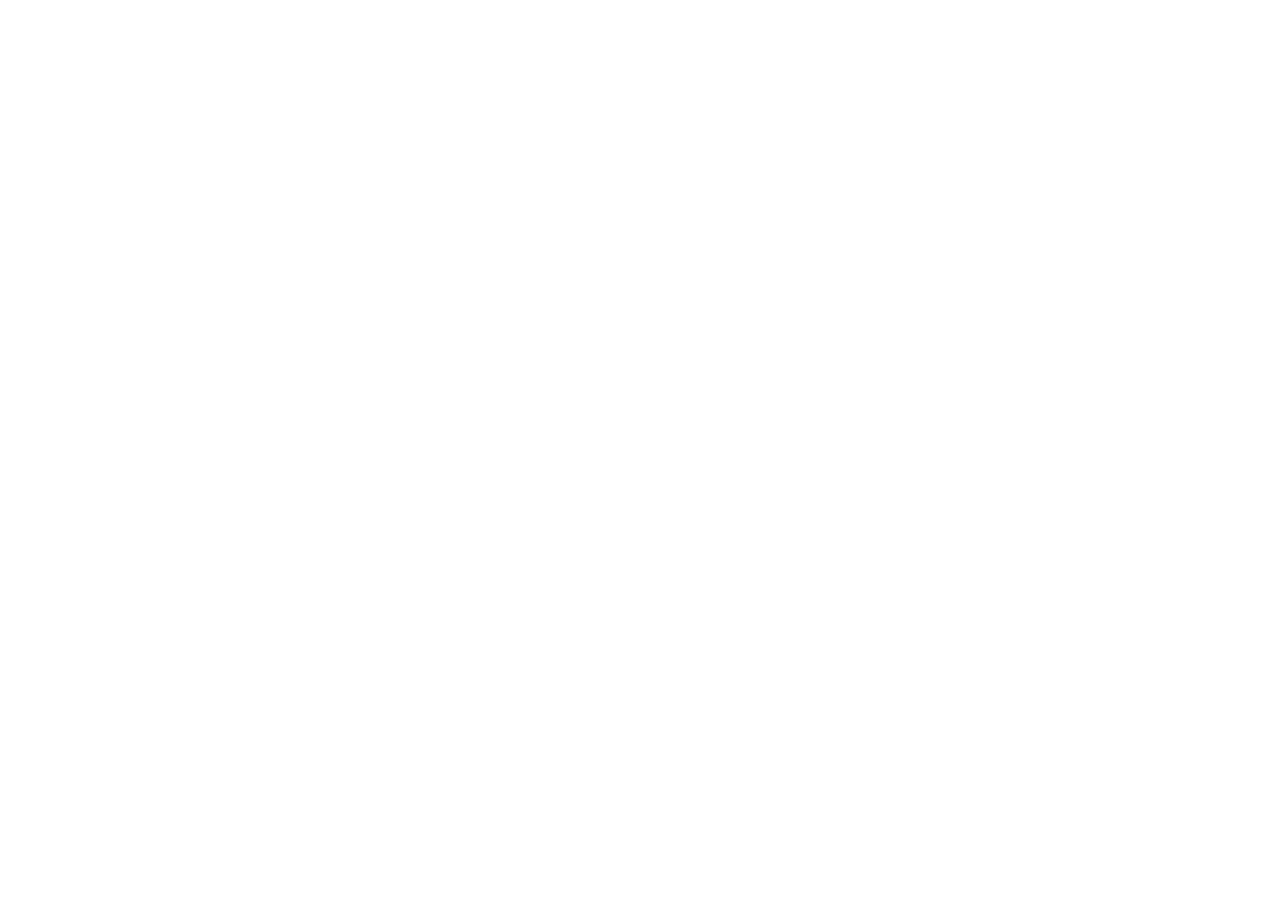
==== searchResult.html @ 7f2fb436 "(New) Initial files setup" ====
<!DOCTYPE html>
<html lang="en">
<head>
    <meta charset="UTF-8">
    <meta name="viewport" content="width=device-width, initial-scale=1.0">
    <title>Search Results</title>
</head>
<body>
    
</body>
</html>
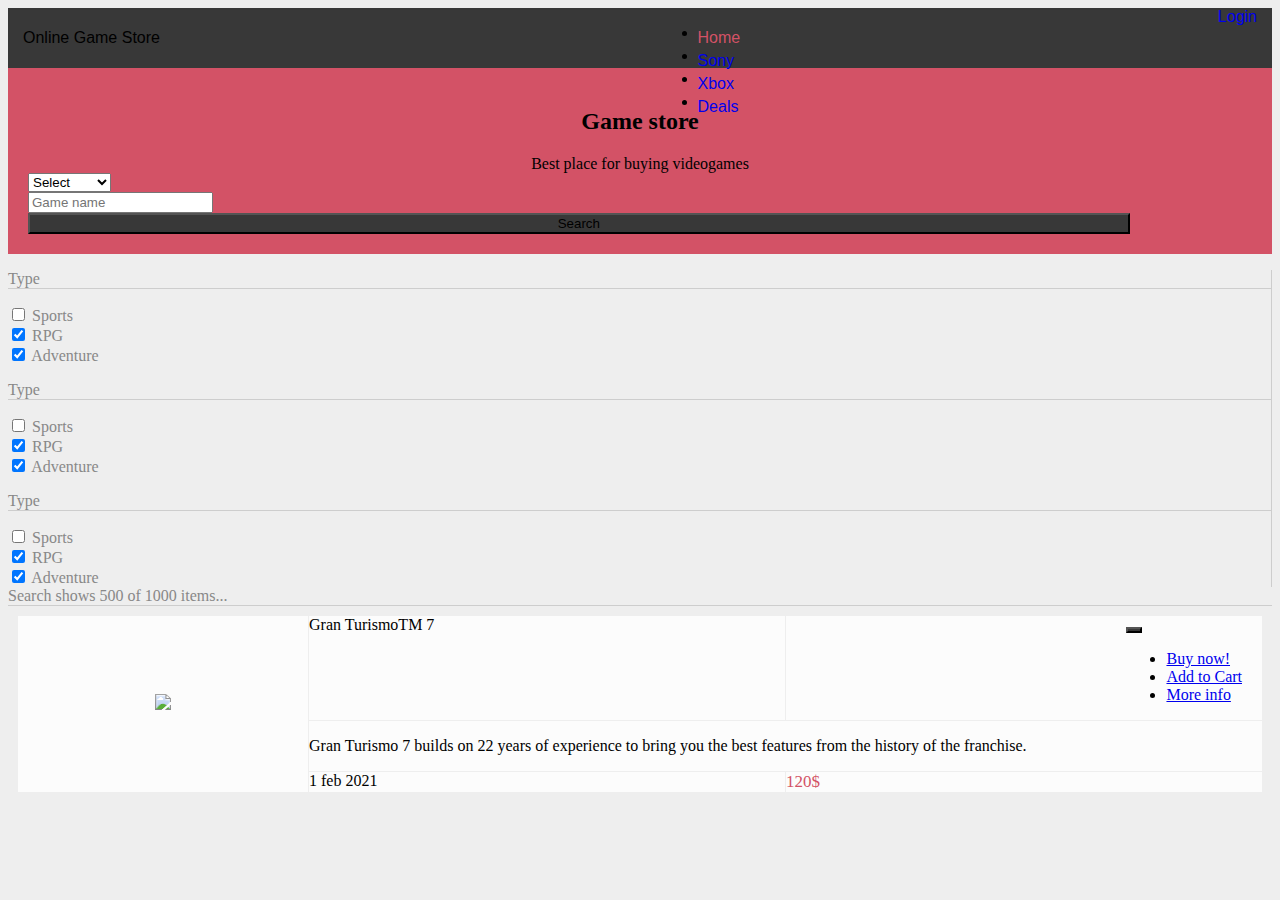
==== commit 9e384cdd: "(New ) Serch result item added with grid style" ====
--- a/searchResult.html
+++ b/searchResult.html
@@ -3,9 +3,209 @@
 <head>
     <meta charset="UTF-8">
     <meta name="viewport" content="width=device-width, initial-scale=1.0">
+    <link href="https://cdn.jsdelivr.net/npm/bootstrap@5.0.0-beta1/dist/css/bootstrap.min.css" rel="stylesheet" integrity="sha384-giJF6kkoqNQ00vy+HMDP7azOuL0xtbfIcaT9wjKHr8RbDVddVHyTfAAsrekwKmP1" crossorigin="anonymous">
+    <script src="https://cdn.jsdelivr.net/npm/@popperjs/core@2.5.4/dist/umd/popper.min.js" integrity="sha384-q2kxQ16AaE6UbzuKqyBE9/u/KzioAlnx2maXQHiDX9d4/zp8Ok3f+M7DPm+Ib6IU" crossorigin="anonymous"></script>
+    <script src="https://cdn.jsdelivr.net/npm/bootstrap@5.0.0-beta1/dist/js/bootstrap.min.js" integrity="sha384-pQQkAEnwaBkjpqZ8RU1fF1AKtTcHJwFl3pblpTlHXybJjHpMYo79HY3hIi4NKxyj" crossorigin="anonymous"></script>
+    <link
+      rel="stylesheet"
+      href="https://use.fontawesome.com/releases/v5.15.2/css/all.css"
+      integrity="sha384-vSIIfh2YWi9wW0r9iZe7RJPrKwp6bG+s9QZMoITbCckVJqGCCRhc+ccxNcdpHuYu"
+      crossorigin="anonymous"
+    />
+    <link rel="stylesheet" href="/css/main.css"/>
     <title>Search Results</title>
+    
 </head>
 <body>
-    
+    <header class="header-container">
+        <nav class="bgc-black nav sticky-top">
+            <div class="left-nav-section gotham-bold">
+                <a href="#" ><i class="fas fa-gamepad fa-2x txt-red me-2"></i></a>
+                <span class="text-white"> Online Game Store</span>
+            </div>
+            <div class="menu-section gotham-bold d-none d-md-flex">
+                <ul class="d-flex list-unstyled text-decoration-none align-items-center main-menu mb-0">
+                    <li >
+                        <a href="index.html">
+                            <i class="fas fa-home txt-red  "></i>
+                            <span class="txt-red ms-2">Home</span>
+                        </a>
+                    </li>
+                    <li class="ms-3">
+                        <a href="#">
+                            <i class="fab fa-playstation  text-white"></i>
+                            <span class="text-white ms-2">Sony</span>
+                        </a>
+                    </li>
+                    <li class="ms-3">
+                        <a href="#">
+                            <i class="fab fa-xbox  text-white"></i>
+                            <span class="text-white ms-2">Xbox</span>
+                        </a>
+                    </li>
+                    <li class="ms-3">
+                        <a href="#">
+                            <i class="fas fa-tags  text-white"></i>
+                            <span class="text-white ms-2">Deals</span>
+                        </a>
+                    </li>
+                </ul>
+            </div>
+            <div class="login-section d-flex gotham-bold">
+                <a href="#" class="d-none d-md-flex align-items-center">
+                    <i class="fas fa-user txt-red me-2"></i>
+                    <span class="text-white"> Login</span>
+                </a>
+                <a href="#" class="d-flex d-md-none">
+                    <i class="fas fa-bars txt-red fa-2x"></i>
+                </a>
+                
+            </div>
+
+        </nav>
+
+        <div class="search-bar bgc-red">
+            <h2 class="text-white helvetica-bold">Game store</h2>
+            <span class="text-white helvetica-light"> Best place for buying videogames</span>
+            <form action="/searchResult.html" class="form-search">
+                <div class="row mt-2">
+                    <div class="col-4">
+                        <select class="select-cat form-select gotham-light">
+                            <option value="" selected>Select</option>
+                            <option value="Adventure">Adventure</option>
+                            <option value="Sports">Sports</option>
+                            <option value="Platform">Platform</option>
+                            <option value="RPG">RPG</option>
+                        </select>
+                    </div>
+                    <div class="col-5">
+                        <input type="text" class="form-control gotham-light" placeholder="Game name">
+                    </div>
+                    <div class="col-3 p-1">
+                        <button type="submit" class="btn bgc-black text-white gotham-light p-1">Search</button>
+                    </div>
+                </div>
+                
+                            </form>
+        </div>
+    </header>
+    <main class="container-fluid ">
+        <div class="row">
+            <aside class="seach-barside d-none d-lg-block col-md-3 sticky-top mt-2">
+                <section class="filter-section helvetica-light txt-gray">
+                    <p class="helvetica-bold">Type</p>
+                    <div class="form-check">
+                        <input class="form-check-input" type="checkbox" value="" id="sportCheck">
+                        <label class="form-check-label" for="sportCheck">
+                          Sports
+                        </label>
+                    </div>
+                    <div class="form-check">
+                        <input class="form-check-input" type="checkbox" value="" id="rpgCheck" checked>
+                        <label class="form-check-label" for="rpgCheck">
+                          RPG
+                        </label>
+                    </div>
+                    <div class="form-check">
+                        <input class="form-check-input" type="checkbox" value="" id="adventureCheck" checked>
+                        <label class="form-check-label" for="adventureCheck">
+                          Adventure
+                        </label>
+                    </div>
+                </section>
+
+                <section class="filter-section helvetica-light txt-gray">
+                    <p class="helvetica-bold">Type</p>
+                    <div class="form-check">
+                        <input class="form-check-input" type="checkbox" value="" id="sportCheck">
+                        <label class="form-check-label" for="sportCheck">
+                          Sports
+                        </label>
+                    </div>
+                    <div class="form-check">
+                        <input class="form-check-input" type="checkbox" value="" id="rpgCheck" checked>
+                        <label class="form-check-label" for="rpgCheck">
+                          RPG
+                        </label>
+                    </div>
+                    <div class="form-check">
+                        <input class="form-check-input" type="checkbox" value="" id="adventureCheck" checked>
+                        <label class="form-check-label" for="adventureCheck">
+                          Adventure
+                        </label>
+                    </div>
+                </section>
+                <section class="filter-section helvetica-light txt-gray">
+                    <p class="helvetica-bold">Type</p>
+                    <div class="form-check">
+                        <input class="form-check-input" type="checkbox" value="" id="sportCheck">
+                        <label class="form-check-label" for="sportCheck">
+                          Sports
+                        </label>
+                    </div>
+                    <div class="form-check">
+                        <input class="form-check-input" type="checkbox" value="" id="rpgCheck" checked>
+                        <label class="form-check-label" for="rpgCheck">
+                          RPG
+                        </label>
+                    </div>
+                    <div class="form-check">
+                        <input class="form-check-input" type="checkbox" value="" id="adventureCheck" checked>
+                        <label class="form-check-label" for="adventureCheck">
+                          Adventure
+                        </label>
+                    </div>
+                </section>
+                
+            </aside>
+            <div class="result-container col-12 col-lg-9 mt-2">
+                <section class="result-descr">
+                    <span class="helvetica-light txt-gray">Search shows 500 of 1000 items...</span>
+                </section>
+                <section class="item-container">
+                    <div class="result-grid mt-3">
+                       <div class="item-img">
+                           <a href="#">
+                               <img src="/img/ps5-gt7-video-thumb-block-07-en-110620.jpg" />
+                           </a>
+                       </div>
+                       
+                       <div class="item-actionbtn">
+                            <div class="dropdown">
+                                <button class="btn btn-secondary btn-sm dropdown-toggle bgc-black btn-plus" type="button" id="dropdownMenuButton" data-bs-toggle="dropdown" aria-expanded="false">
+                                    <i class="fas fa-plus"></i>
+                                </button>
+                                <ul class="dropdown-menu helvetica-light" aria-labelledby="dropdownMenuButton">
+                                    <li><a class="dropdown-item" href="#">Buy now!</a></li>
+                                    <li><a class="dropdown-item" href="#">Add to Cart</a></li>
+                                    <li><a class="dropdown-item" href="#">More info</a></li>
+                                </ul>
+                            </div>
+                        </div>
+                        <div class="item-header">
+                            <span class="helvetica-bold">Gran TurismoTM 7</span>
+                        </div>
+                       <div class="item-description">
+                            <p class="helvetica-light">Gran Turismo 7 builds on 22 years of experience to bring you the best features from the history of the franchise.</p>
+                       </div>
+                       <div class="item-date">
+                           <span class="helvetica-light">
+                               1 feb 2021
+                           </span>
+                       </div>
+                       <div class="item-price">
+                        <div class="price">
+                            <span class="helvetica-bold txt-red"> 120$</span>
+                        </div>
+                       </div>
+                        
+                    </div>
+                    
+                    
+                </section>
+            </div>
+            
+        </div>
+    </main>
 </body>
 </html>--- a/css/main.css
+++ b/css/main.css
@@ -0,0 +1,255 @@
+@import url("mobile.css") screen and (max-width: 767px);
+@import url("desktop.css") screen and (min-width: 768px);
+
+@font-face {
+  font-family: gotham-bold;
+  src: url(../fonts/Gotham-Bold.otf);
+}
+
+@font-face {
+  font-family: gotham-light;
+  src: url(../fonts/Gotham-Rounded-Light.otf);
+}
+
+@font-face {
+  font-family: helveltica-light;
+  src: url(../fonts/HelveticaNeue-Light.ttf);
+}
+
+@font-face {
+  font-family: helveltica-medium;
+  src: url(../fonts/HelveticaNeue-medium.ttf);
+}
+
+@font-face {
+  font-family: helveltica-bold;
+  src: url(../fonts/HelveticaNeue-Bold.ttf);
+}
+
+body {
+  background-color: #cccccc54;
+}
+
+header {
+  display: flex;
+  flex-direction: column;
+}
+
+main {
+  display: flex;
+  flex-direction: column;
+  top: 200px;
+}
+
+footer {
+  border-top: 1px solid #ebebeb;
+  margin-top: 30px;
+  margin-bottom: 25px;
+  background-color: beige;
+}
+.gotham-bold {
+  font-family: gotham-bold, sans-serif;
+}
+
+.gotham-light {
+  font-family: gotham-light, sans-serif;
+}
+
+.helvetica-light {
+  font-family: helveltica-light;
+}
+
+.helvetica-medium {
+  font-family: helveltica-medium;
+}
+
+.helvetica-bold {
+  font-family: helveltica-bold;
+}
+
+.bgc-black {
+  background-color: #383838;
+}
+
+.txt-black {
+  color: #383838;
+}
+
+.bgc-red {
+  background-color: #d35266;
+}
+
+.txt-red {
+  color: #d35266;
+}
+
+.bgc-gray {
+  background-color: #888888;
+}
+
+.txt-gray {
+  color: #888888;
+}
+
+.nav {
+  padding-left: 15px;
+  padding-right: 15px;
+  height: 60px;
+  width: 100%;
+  z-index: 1;
+  box-sizing: border-box;
+  display: flex;
+  justify-content: space-between;
+}
+
+.left-nav-section {
+  display: flex;
+  align-items: center;
+}
+
+.main-menu a {
+  text-decoration: none;
+  display: flex;
+  align-items: center;
+}
+
+.menu-section {
+  align-items: center;
+  margin-left: 20px;
+}
+
+.login-section {
+  align-items: center;
+}
+
+.login-section a {
+  text-decoration: none;
+}
+
+.search-bar {
+  display: flex;
+  flex-direction: column;
+  align-items: center;
+  padding: 20px 20px;
+}
+
+.cover {
+  display: flex;
+}
+
+.cover img {
+  height: 30vh;
+}
+
+.btn-select {
+  border-color: #d35266;
+}
+
+.btn-select:hover {
+  border-color: #d35266;
+  background-color: #d35266;
+}
+
+.section-title {
+  border-bottom: 1px solid #888888;
+  padding: 20px 0;
+}
+
+.card-body {
+  display: flex;
+  flex-direction: column;
+  justify-content: flex-end;
+}
+
+.card-cover {
+  height: 50%;
+}
+
+.card-btn {
+  display: flex;
+  align-items: center;
+  justify-content: space-between;
+}
+
+.price {
+  font-size: 17px;
+}
+
+.footer-links-social {
+  display: flex;
+  justify-content: space-evenly;
+  flex: 1;
+}
+
+.footer-links-social li {
+  list-style: none;
+}
+
+.footer-links-social i {
+  color: #383838;
+}
+.about-links li {
+  border-right: 1px solid #d35266;
+  padding-right: 20px;
+  margin-right: 20px;
+  padding-left: 0;
+}
+
+.footer-links a {
+  text-decoration: none;
+}
+
+.footer-legal {
+  display: flex;
+}
+
+.filter-section p {
+  border-bottom: 1px solid #88888852;
+}
+
+.result-descr {
+  border-bottom: 1px solid #88888852;
+}
+
+.seach-barside {
+  border-right: 1px solid #88888852;
+}
+
+.form-check-input:checked {
+  background-color: #d35266;
+  border-color: #d35266;
+}
+
+.item-img {
+  grid-area: img;
+  display: flex;
+  align-items: center;
+  justify-content: center;
+}
+.item-img img {
+  grid-area: img;
+  max-width: 100%;
+}
+
+.item-header {
+  grid-area: header;
+}
+
+.item-description {
+  grid-area: description;
+}
+
+.item-date {
+  grid-area: date;
+}
+
+.item-price {
+  grid-area: price;
+}
+
+.form-search {
+  width: 100%;
+}
+.form-search button {
+  width: 90%;
+}
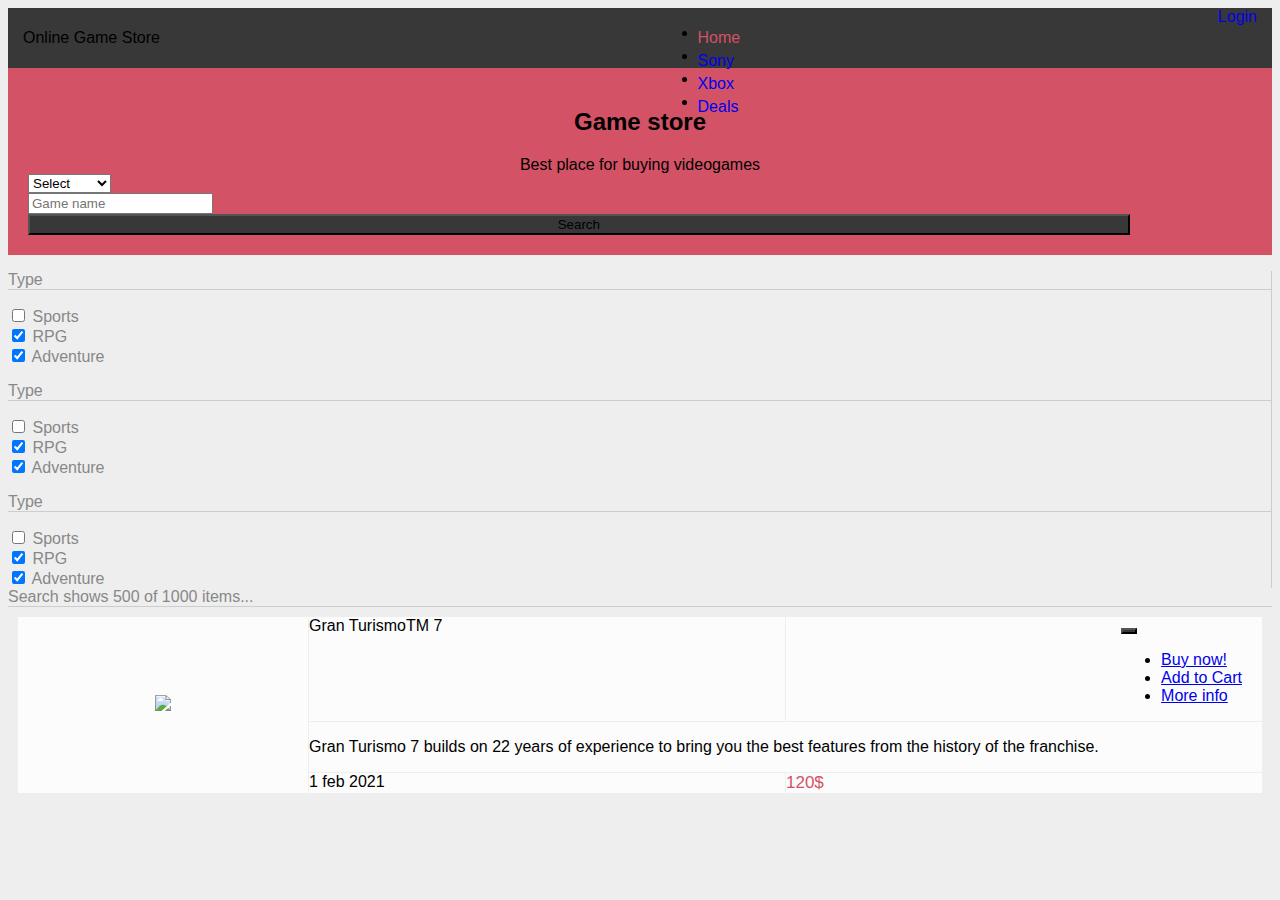
==== commit b1a962ba: "(New) Added Arrows for the cards sections" ====
--- a/searchResult.html
+++ b/searchResult.html
@@ -12,7 +12,7 @@
       integrity="sha384-vSIIfh2YWi9wW0r9iZe7RJPrKwp6bG+s9QZMoITbCckVJqGCCRhc+ccxNcdpHuYu"
       crossorigin="anonymous"
     />
-    <link rel="stylesheet" href="/css/main.css"/>
+    <link rel="stylesheet" href="./css/main.css"/>
     <title>Search Results</title>
     
 </head>
@@ -166,7 +166,7 @@
                     <div class="result-grid mt-3">
                        <div class="item-img">
                            <a href="#">
-                               <img src="/img/ps5-gt7-video-thumb-block-07-en-110620.jpg" />
+                               <img src="./img/ps5-gt7-video-thumb-block-07-en-110620.jpg" />
                            </a>
                        </div>
                        
--- a/css/main.css
+++ b/css/main.css
@@ -47,6 +47,7 @@
   margin-bottom: 25px;
   background-color: beige;
 }
+
 .gotham-bold {
   font-family: gotham-bold, sans-serif;
 }
@@ -56,15 +57,15 @@
 }
 
 .helvetica-light {
-  font-family: helveltica-light;
+  font-family: helveltica-light, sans-serif;
 }
 
 .helvetica-medium {
-  font-family: helveltica-medium;
+  font-family: helveltica-medium, sans-serif;
 }
 
 .helvetica-bold {
-  font-family: helveltica-bold;
+  font-family: helveltica-bold, sans-serif;
 }
 
 .bgc-black {
@@ -84,11 +85,11 @@
 }
 
 .bgc-gray {
-  background-color: #888888;
+  background-color: #888;
 }
 
 .txt-gray {
-  color: #888888;
+  color: #888;
 }
 
 .nav {
@@ -151,7 +152,7 @@
 }
 
 .section-title {
-  border-bottom: 1px solid #888888;
+  border-bottom: 1px solid #888;
   padding: 20px 0;
 }
 
@@ -175,12 +176,6 @@
   font-size: 17px;
 }
 
-.footer-links-social {
-  display: flex;
-  justify-content: space-evenly;
-  flex: 1;
-}
-
 .footer-links-social li {
   list-style: none;
 }
@@ -188,19 +183,16 @@
 .footer-links-social i {
   color: #383838;
 }
+
 .about-links li {
-  border-right: 1px solid #d35266;
   padding-right: 20px;
   margin-right: 20px;
   padding-left: 0;
 }
 
-.footer-links a {
+.footer-links a,
+.about-links a {
   text-decoration: none;
-}
-
-.footer-legal {
-  display: flex;
 }
 
 .filter-section p {
@@ -209,6 +201,10 @@
 
 .result-descr {
   border-bottom: 1px solid #88888852;
+}
+
+.cat-links p {
+  border-bottom: 1px solid #d35266;
 }
 
 .seach-barside {
@@ -226,6 +222,7 @@
   align-items: center;
   justify-content: center;
 }
+
 .item-img img {
   grid-area: img;
   max-width: 100%;
@@ -250,6 +247,16 @@
 .form-search {
   width: 100%;
 }
+
 .form-search button {
   width: 90%;
 }
+
+.arrow-container {
+  display: flex;
+  align-items: center;
+}
+
+i:hover {
+  color: #d35266;
+}
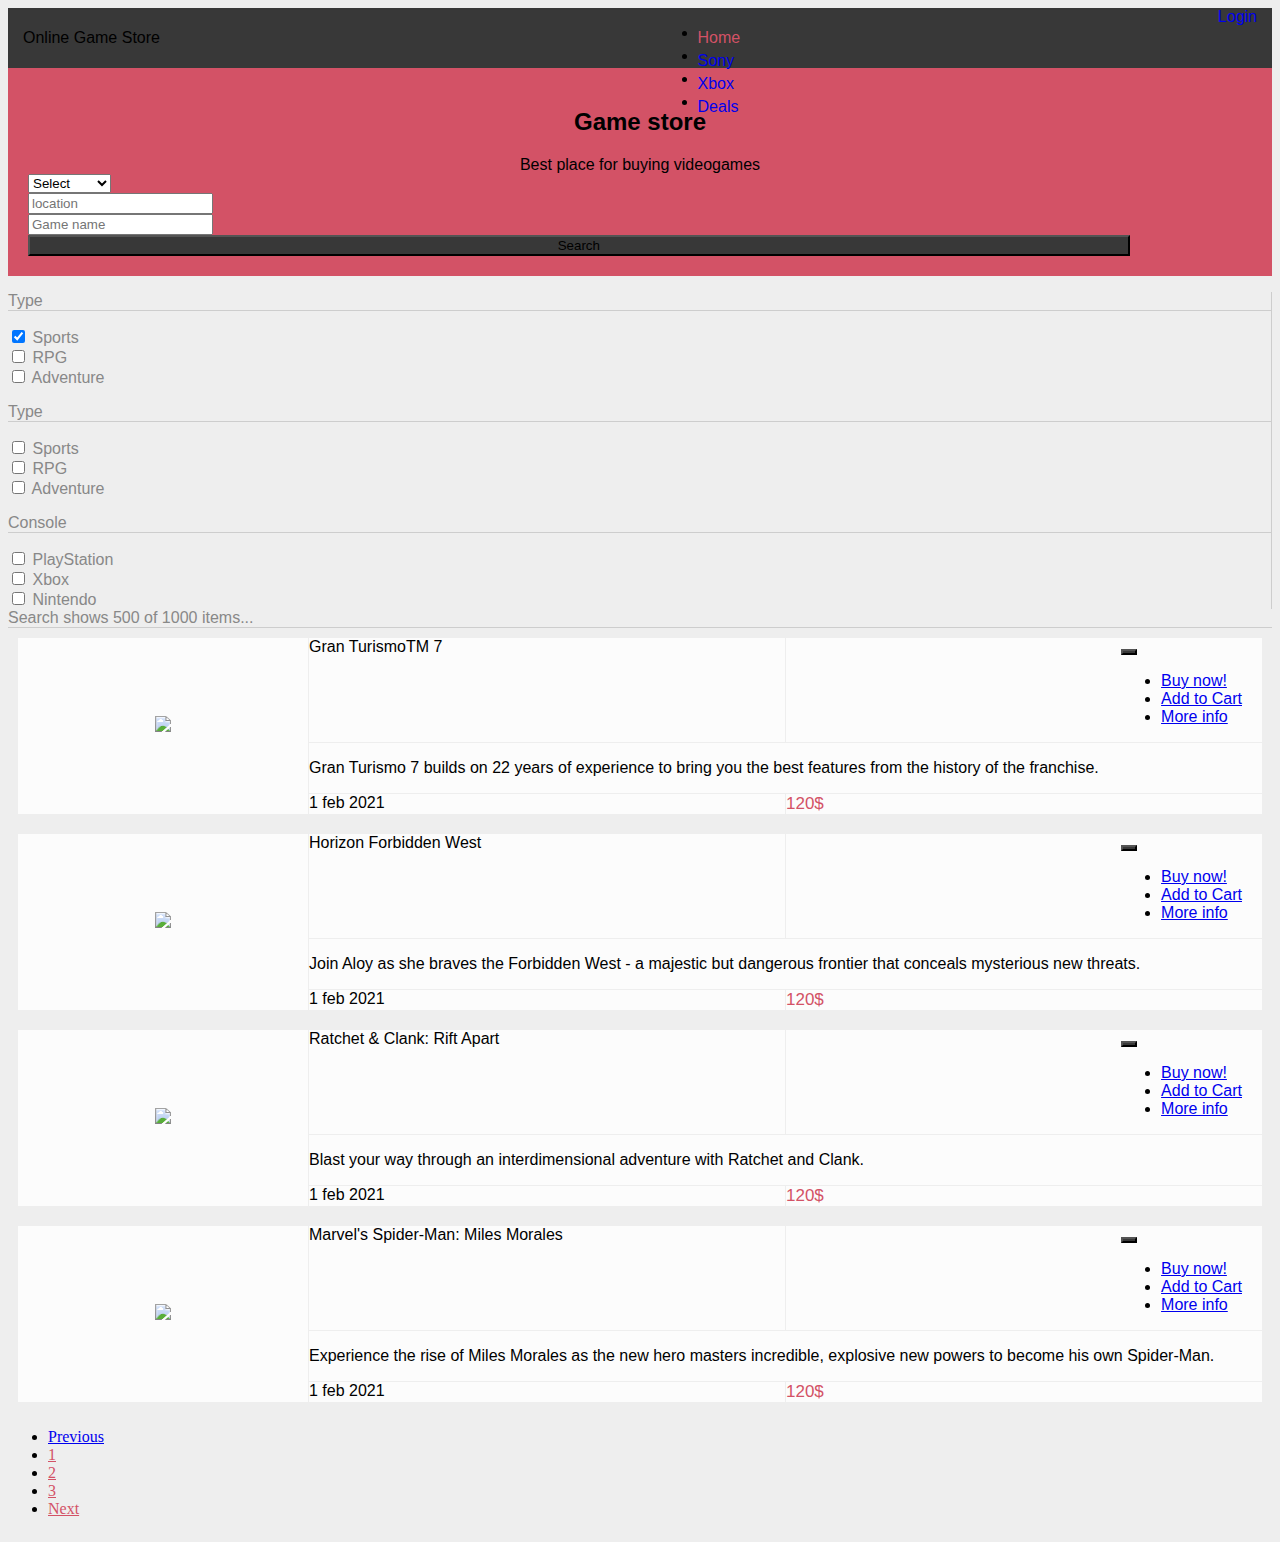
==== commit 253035a8: "(New) Added new sections for result page and new images" ====
--- a/searchResult.html
+++ b/searchResult.html
@@ -69,7 +69,7 @@
             <span class="text-white helvetica-light"> Best place for buying videogames</span>
             <form action="/searchResult.html" class="form-search">
                 <div class="row mt-2">
-                    <div class="col-4">
+                    <div class="col-3">
                         <select class="select-cat form-select gotham-light">
                             <option value="" selected>Select</option>
                             <option value="Adventure">Adventure</option>
@@ -78,15 +78,17 @@
                             <option value="RPG">RPG</option>
                         </select>
                     </div>
-                    <div class="col-5">
+                    <div class="col-4">
+                        <input type="text" class="form-control gotham-light" placeholder="location">
+                    </div>
+                    <div class="col-4">
                         <input type="text" class="form-control gotham-light" placeholder="Game name">
                     </div>
-                    <div class="col-3 p-1">
+                    <div class="col-1 p-1">
                         <button type="submit" class="btn bgc-black text-white gotham-light p-1">Search</button>
                     </div>
                 </div>
-                
-                            </form>
+            </form>
         </div>
     </header>
     <main class="container-fluid ">
@@ -95,64 +97,64 @@
                 <section class="filter-section helvetica-light txt-gray">
                     <p class="helvetica-bold">Type</p>
                     <div class="form-check">
+                        <input class="form-check-input" type="checkbox" value="" id="sportCheck" checked>
+                        <label class="form-check-label" for="sportCheck">
+                          Sports
+                        </label>
+                    </div>
+                    <div class="form-check">
+                        <input class="form-check-input" type="checkbox" value="" id="rpgCheck" >
+                        <label class="form-check-label" for="rpgCheck">
+                          RPG
+                        </label>
+                    </div>
+                    <div class="form-check">
+                        <input class="form-check-input" type="checkbox" value="" id="adventureCheck" >
+                        <label class="form-check-label" for="adventureCheck">
+                          Adventure
+                        </label>
+                    </div>
+                </section>
+
+                <section class="filter-section helvetica-light txt-gray">
+                    <p class="helvetica-bold">Type</p>
+                    <div class="form-check">
                         <input class="form-check-input" type="checkbox" value="" id="sportCheck">
                         <label class="form-check-label" for="sportCheck">
                           Sports
                         </label>
                     </div>
                     <div class="form-check">
-                        <input class="form-check-input" type="checkbox" value="" id="rpgCheck" checked>
+                        <input class="form-check-input" type="checkbox" value="" id="rpgCheck" >
                         <label class="form-check-label" for="rpgCheck">
                           RPG
                         </label>
                     </div>
                     <div class="form-check">
-                        <input class="form-check-input" type="checkbox" value="" id="adventureCheck" checked>
+                        <input class="form-check-input" type="checkbox" value="" id="adventureCheck" >
                         <label class="form-check-label" for="adventureCheck">
                           Adventure
                         </label>
                     </div>
                 </section>
-
                 <section class="filter-section helvetica-light txt-gray">
-                    <p class="helvetica-bold">Type</p>
+                    <p class="helvetica-bold">Console</p>
                     <div class="form-check">
                         <input class="form-check-input" type="checkbox" value="" id="sportCheck">
                         <label class="form-check-label" for="sportCheck">
-                          Sports
-                        </label>
-                    </div>
-                    <div class="form-check">
-                        <input class="form-check-input" type="checkbox" value="" id="rpgCheck" checked>
+                          PlayStation
+                        </label>
+                    </div>
+                    <div class="form-check">
+                        <input class="form-check-input" type="checkbox" value="" id="rpgCheck" >
                         <label class="form-check-label" for="rpgCheck">
-                          RPG
-                        </label>
-                    </div>
-                    <div class="form-check">
-                        <input class="form-check-input" type="checkbox" value="" id="adventureCheck" checked>
+                          Xbox
+                        </label>
+                    </div>
+                    <div class="form-check">
+                        <input class="form-check-input" type="checkbox" value="" id="adventureCheck" >
                         <label class="form-check-label" for="adventureCheck">
-                          Adventure
-                        </label>
-                    </div>
-                </section>
-                <section class="filter-section helvetica-light txt-gray">
-                    <p class="helvetica-bold">Type</p>
-                    <div class="form-check">
-                        <input class="form-check-input" type="checkbox" value="" id="sportCheck">
-                        <label class="form-check-label" for="sportCheck">
-                          Sports
-                        </label>
-                    </div>
-                    <div class="form-check">
-                        <input class="form-check-input" type="checkbox" value="" id="rpgCheck" checked>
-                        <label class="form-check-label" for="rpgCheck">
-                          RPG
-                        </label>
-                    </div>
-                    <div class="form-check">
-                        <input class="form-check-input" type="checkbox" value="" id="adventureCheck" checked>
-                        <label class="form-check-label" for="adventureCheck">
-                          Adventure
+                          Nintendo
                         </label>
                     </div>
                 </section>
@@ -203,6 +205,137 @@
                     
                     
                 </section>
+                <section class="item-container">
+                    <div class="result-grid mt-3">
+                       <div class="item-img">
+                           <a href="#">
+                               <img src="./img/ps5-hzd-video-thumb-block-05-en-110620.jpg" />
+                           </a>
+                       </div>
+                       <div class="item-actionbtn">
+                            <div class="dropdown">
+                                <button class="btn btn-secondary btn-sm dropdown-toggle bgc-black btn-plus" type="button" id="dropdownMenuButton" data-bs-toggle="dropdown" aria-expanded="false">
+                                    <i class="fas fa-plus"></i>
+                                </button>
+                                <ul class="dropdown-menu helvetica-light" aria-labelledby="dropdownMenuButton">
+                                    <li><a class="dropdown-item" href="#">Buy now!</a></li>
+                                    <li><a class="dropdown-item" href="#">Add to Cart</a></li>
+                                    <li><a class="dropdown-item" href="#">More info</a></li>
+                                </ul>
+                            </div>
+                        </div>
+                        <div class="item-header">
+                            <span class="helvetica-bold">Horizon Forbidden West</span>
+                        </div>
+                       <div class="item-description">
+                            <p class="helvetica-light">Join Aloy as she braves the Forbidden West - a majestic but dangerous frontier that conceals mysterious new threats.</p>
+                       </div>
+                       <div class="item-date">
+                           <span class="helvetica-light">
+                               1 feb 2021
+                           </span>
+                       </div>
+                       <div class="item-price">
+                        <div class="price">
+                            <span class="helvetica-bold txt-red"> 120$</span>
+                        </div>
+                       </div>
+                    </div>
+                </section>
+                <section class="item-container">
+                    <div class="result-grid mt-3">
+                       <div class="item-img">
+                           <a href="#">
+                               <img src="./img/ps5-ratchet_clank-video-thumb-block-06-en-110620.jpg" />
+                           </a>
+                       </div>
+                       
+                       <div class="item-actionbtn">
+                            <div class="dropdown">
+                                <button class="btn btn-secondary btn-sm dropdown-toggle bgc-black btn-plus" type="button" id="dropdownMenuButton" data-bs-toggle="dropdown" aria-expanded="false">
+                                    <i class="fas fa-plus"></i>
+                                </button>
+                                <ul class="dropdown-menu helvetica-light" aria-labelledby="dropdownMenuButton">
+                                    <li><a class="dropdown-item" href="#">Buy now!</a></li>
+                                    <li><a class="dropdown-item" href="#">Add to Cart</a></li>
+                                    <li><a class="dropdown-item" href="#">More info</a></li>
+                                </ul>
+                            </div>
+                        </div>
+                        <div class="item-header">
+                            <span class="helvetica-bold">Ratchet & Clank: Rift Apart</span>
+                        </div>
+                       <div class="item-description">
+                            <p class="helvetica-light">Blast your way through an interdimensional adventure with Ratchet and Clank.</p>
+                       </div>
+                       <div class="item-date">
+                           <span class="helvetica-light">
+                               1 feb 2021
+                           </span>
+                       </div>
+                       <div class="item-price">
+                        <div class="price">
+                            <span class="helvetica-bold txt-red"> 120$</span>
+                        </div>
+                       </div>
+                        
+                    </div>
+                    
+                    
+                </section>
+                <section class="item-container">
+                    <div class="result-grid mt-3">
+                       <div class="item-img">
+                           <a href="#">
+                               <img src="./img/ps5-spiderman-video-thumb-block-9-en-110620.jpg" />
+                           </a>
+                       </div>
+                       <div class="item-actionbtn">
+                            <div class="dropdown">
+                                <button class="btn btn-secondary btn-sm dropdown-toggle bgc-black btn-plus" type="button" id="dropdownMenuButton" data-bs-toggle="dropdown" aria-expanded="false">
+                                    <i class="fas fa-plus"></i>
+                                </button>
+                                <ul class="dropdown-menu helvetica-light" aria-labelledby="dropdownMenuButton">
+                                    <li><a class="dropdown-item" href="#">Buy now!</a></li>
+                                    <li><a class="dropdown-item" href="#">Add to Cart</a></li>
+                                    <li><a class="dropdown-item" href="#">More info</a></li>
+                                </ul>
+                            </div>
+                        </div>
+                        <div class="item-header">
+                            <span class="helvetica-bold">Marvel's Spider-Man: Miles Morales</span>
+                        </div>
+                       <div class="item-description">
+                            <p class="helvetica-light">Experience the rise of Miles Morales as the new hero masters incredible, explosive new powers to become his own Spider-Man.</p>
+                       </div>
+                       <div class="item-date">
+                           <span class="helvetica-light">
+                               1 feb 2021
+                           </span>
+                       </div>
+                       <div class="item-price">
+                        <div class="price">
+                            <span class="helvetica-bold txt-red"> 120$</span>
+                        </div>
+                       </div>
+                    </div>
+                </section>
+                <section class="item-container">
+                    <nav aria-label="Page navigation example">
+                        <ul class="pagination justify-content-end">
+                          <li class="page-item disabled">
+                            <a class="page-link" href="#" tabindex="-1" aria-disabled="true">Previous</a>
+                          </li>
+                          <li class="page-item"><a class="page-link txt-red" href="#">1</a></li>
+                          <li class="page-item"><a class="page-link txt-red" href="#">2</a></li>
+                          <li class="page-item"><a class="page-link txt-red" href="#">3</a></li>
+                          <li class="page-item">
+                            <a class="page-link txt-red" href="#">Next</a>
+                          </li>
+                        </ul>
+                      </nav>
+                </section>
+                
             </div>
             
         </div>
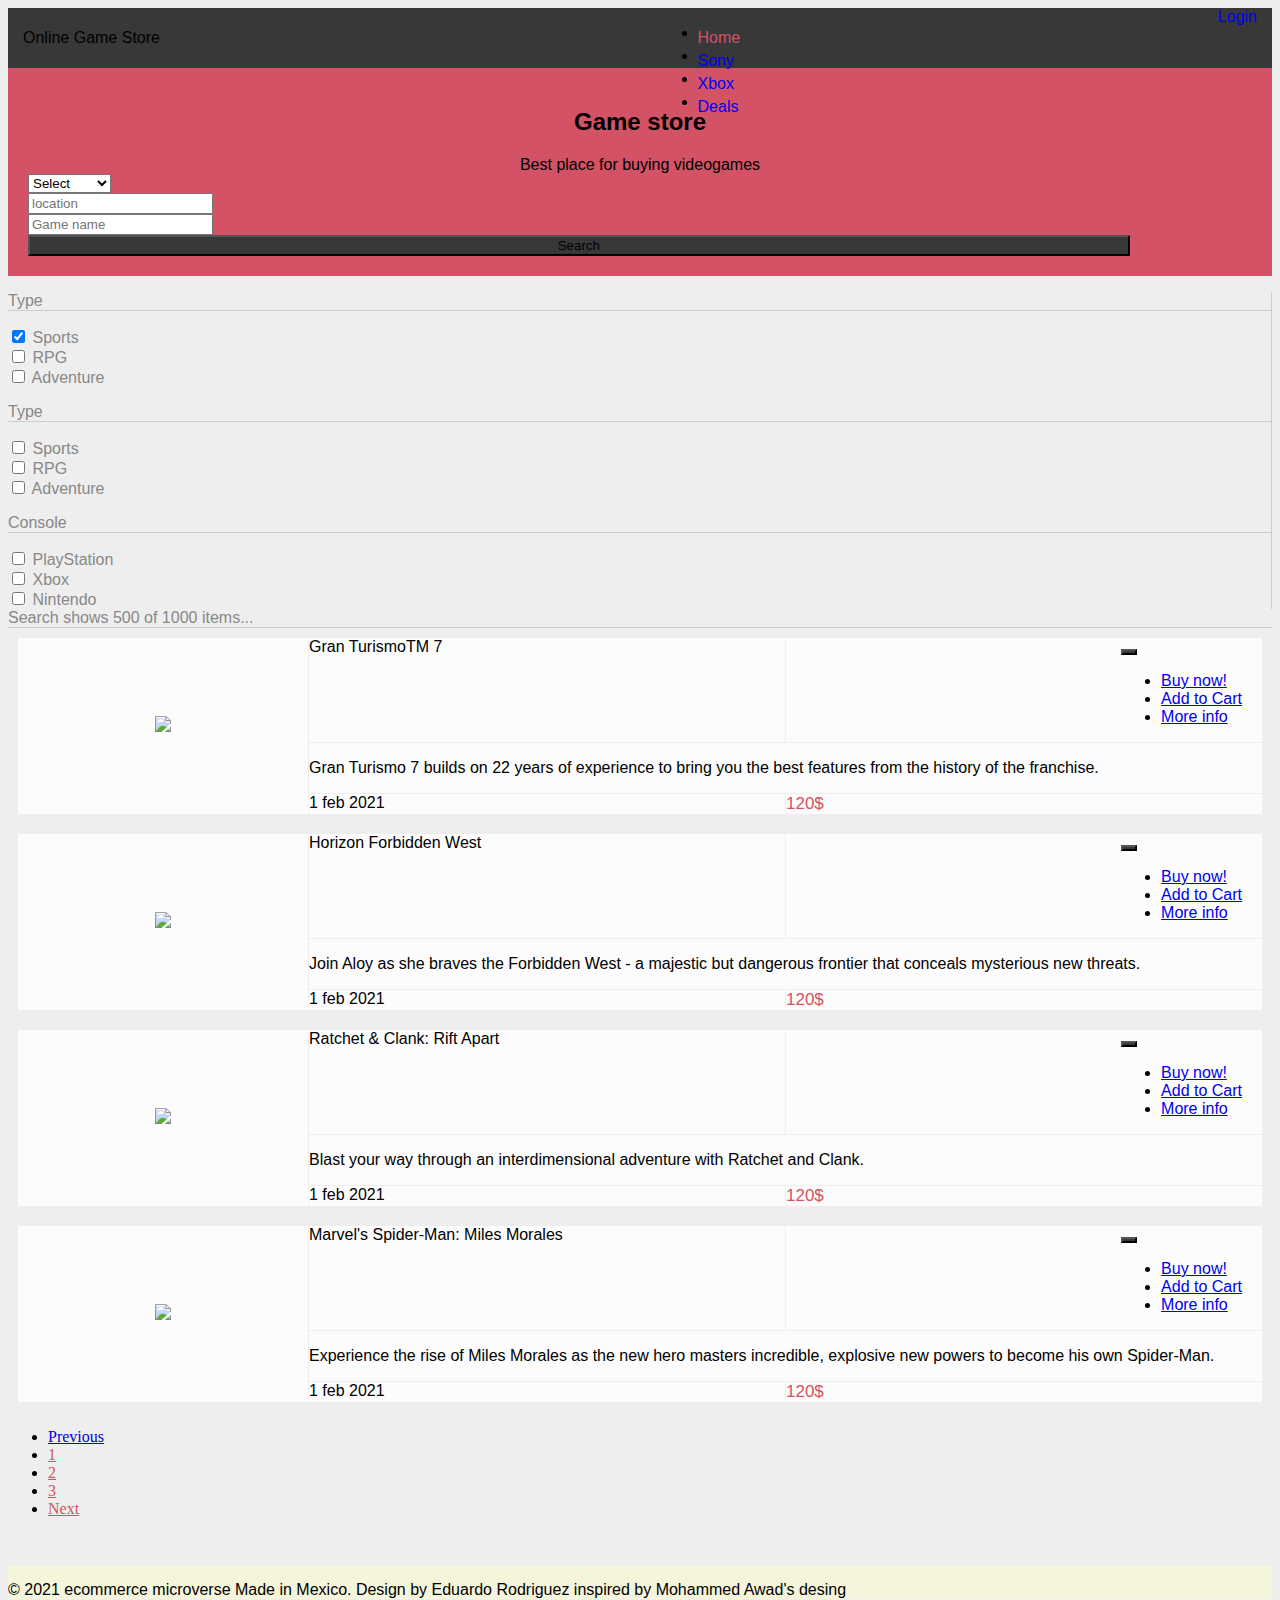
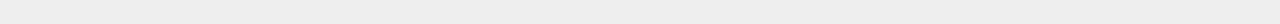
==== commit 3ca23796: "(Fix) Webhint errors for Ids" ====
--- a/searchResult.html
+++ b/searchResult.html
@@ -97,20 +97,20 @@
                 <section class="filter-section helvetica-light txt-gray">
                     <p class="helvetica-bold">Type</p>
                     <div class="form-check">
-                        <input class="form-check-input" type="checkbox" value="" id="sportCheck" checked>
-                        <label class="form-check-label" for="sportCheck">
+                        <input class="form-check-input" type="checkbox" value=""  checked>
+                        <label class="form-check-label" >
                           Sports
                         </label>
                     </div>
                     <div class="form-check">
-                        <input class="form-check-input" type="checkbox" value="" id="rpgCheck" >
-                        <label class="form-check-label" for="rpgCheck">
+                        <input class="form-check-input" type="checkbox" value=""  >
+                        <label class="form-check-label" >
                           RPG
                         </label>
                     </div>
                     <div class="form-check">
-                        <input class="form-check-input" type="checkbox" value="" id="adventureCheck" >
-                        <label class="form-check-label" for="adventureCheck">
+                        <input class="form-check-input" type="checkbox" value=""  >
+                        <label class="form-check-label" >
                           Adventure
                         </label>
                     </div>
@@ -119,20 +119,20 @@
                 <section class="filter-section helvetica-light txt-gray">
                     <p class="helvetica-bold">Type</p>
                     <div class="form-check">
-                        <input class="form-check-input" type="checkbox" value="" id="sportCheck">
-                        <label class="form-check-label" for="sportCheck">
+                        <input class="form-check-input" type="checkbox" value="" >
+                        <label class="form-check-label" >
                           Sports
                         </label>
                     </div>
                     <div class="form-check">
-                        <input class="form-check-input" type="checkbox" value="" id="rpgCheck" >
-                        <label class="form-check-label" for="rpgCheck">
+                        <input class="form-check-input" type="checkbox" value=""  >
+                        <label class="form-check-label" >
                           RPG
                         </label>
                     </div>
                     <div class="form-check">
-                        <input class="form-check-input" type="checkbox" value="" id="adventureCheck" >
-                        <label class="form-check-label" for="adventureCheck">
+                        <input class="form-check-input" type="checkbox" value=""  >
+                        <label class="form-check-label" >
                           Adventure
                         </label>
                     </div>
@@ -140,20 +140,20 @@
                 <section class="filter-section helvetica-light txt-gray">
                     <p class="helvetica-bold">Console</p>
                     <div class="form-check">
-                        <input class="form-check-input" type="checkbox" value="" id="sportCheck">
-                        <label class="form-check-label" for="sportCheck">
+                        <input class="form-check-input" type="checkbox" value="" >
+                        <label class="form-check-label" >
                           PlayStation
                         </label>
                     </div>
                     <div class="form-check">
-                        <input class="form-check-input" type="checkbox" value="" id="rpgCheck" >
-                        <label class="form-check-label" for="rpgCheck">
+                        <input class="form-check-input" type="checkbox" value=""  >
+                        <label class="form-check-label" >
                           Xbox
                         </label>
                     </div>
                     <div class="form-check">
-                        <input class="form-check-input" type="checkbox" value="" id="adventureCheck" >
-                        <label class="form-check-label" for="adventureCheck">
+                        <input class="form-check-input" type="checkbox" value=""  >
+                        <label class="form-check-label" >
                           Nintendo
                         </label>
                     </div>
@@ -174,10 +174,10 @@
                        
                        <div class="item-actionbtn">
                             <div class="dropdown">
-                                <button class="btn btn-secondary btn-sm dropdown-toggle bgc-black btn-plus" type="button" id="dropdownMenuButton" data-bs-toggle="dropdown" aria-expanded="false">
+                                <button class="btn btn-secondary btn-sm dropdown-toggle bgc-black btn-plus" type="button"  data-bs-toggle="dropdown" aria-expanded="false">
                                     <i class="fas fa-plus"></i>
                                 </button>
-                                <ul class="dropdown-menu helvetica-light" aria-labelledby="dropdownMenuButton">
+                                <ul class="dropdown-menu helvetica-light" >
                                     <li><a class="dropdown-item" href="#">Buy now!</a></li>
                                     <li><a class="dropdown-item" href="#">Add to Cart</a></li>
                                     <li><a class="dropdown-item" href="#">More info</a></li>
@@ -214,10 +214,10 @@
                        </div>
                        <div class="item-actionbtn">
                             <div class="dropdown">
-                                <button class="btn btn-secondary btn-sm dropdown-toggle bgc-black btn-plus" type="button" id="dropdownMenuButton" data-bs-toggle="dropdown" aria-expanded="false">
+                                <button class="btn btn-secondary btn-sm dropdown-toggle bgc-black btn-plus" type="button"  data-bs-toggle="dropdown" aria-expanded="false">
                                     <i class="fas fa-plus"></i>
                                 </button>
-                                <ul class="dropdown-menu helvetica-light" aria-labelledby="dropdownMenuButton">
+                                <ul class="dropdown-menu helvetica-light" >
                                     <li><a class="dropdown-item" href="#">Buy now!</a></li>
                                     <li><a class="dropdown-item" href="#">Add to Cart</a></li>
                                     <li><a class="dropdown-item" href="#">More info</a></li>
@@ -252,10 +252,10 @@
                        
                        <div class="item-actionbtn">
                             <div class="dropdown">
-                                <button class="btn btn-secondary btn-sm dropdown-toggle bgc-black btn-plus" type="button" id="dropdownMenuButton" data-bs-toggle="dropdown" aria-expanded="false">
+                                <button class="btn btn-secondary btn-sm dropdown-toggle bgc-black btn-plus" type="button"  data-bs-toggle="dropdown" aria-expanded="false">
                                     <i class="fas fa-plus"></i>
                                 </button>
-                                <ul class="dropdown-menu helvetica-light" aria-labelledby="dropdownMenuButton">
+                                <ul class="dropdown-menu helvetica-light" >
                                     <li><a class="dropdown-item" href="#">Buy now!</a></li>
                                     <li><a class="dropdown-item" href="#">Add to Cart</a></li>
                                     <li><a class="dropdown-item" href="#">More info</a></li>
@@ -292,10 +292,10 @@
                        </div>
                        <div class="item-actionbtn">
                             <div class="dropdown">
-                                <button class="btn btn-secondary btn-sm dropdown-toggle bgc-black btn-plus" type="button" id="dropdownMenuButton" data-bs-toggle="dropdown" aria-expanded="false">
+                                <button class="btn btn-secondary btn-sm dropdown-toggle bgc-black btn-plus" type="button"  data-bs-toggle="dropdown" aria-expanded="false">
                                     <i class="fas fa-plus"></i>
                                 </button>
-                                <ul class="dropdown-menu helvetica-light" aria-labelledby="dropdownMenuButton">
+                                <ul class="dropdown-menu helvetica-light" >
                                     <li><a class="dropdown-item" href="#">Buy now!</a></li>
                                     <li><a class="dropdown-item" href="#">Add to Cart</a></li>
                                     <li><a class="dropdown-item" href="#">More info</a></li>
@@ -340,5 +340,28 @@
             
         </div>
     </main>
+    <footer>
+        <div class="row">
+            <div class="footer-legal ">
+                <div class="wrapper-footer helvetica-light">
+                    <p>
+                        © 2021 ecommerce microverse
+                        Made in Mexico.
+                        Design by Eduardo Rodriguez inspired by Mohammed Awad's desing  </p>
+                </div>
+                <ul class="footer-links-social ">
+                    <li><a href="https://www.facebook.com/thenextweb"  ><i class="icon fab fa-facebook-f"></i></a>
+                    </li><li><a href="https://twitter.com/thenextweb"   ><i class="icon fab fa-twitter"></i></a>
+                    </li><li><a href="https://www.youtube.com/user/thenextweb"  ><i class="icon fab fa-youtube"></i></a>
+                    </li><li><a href="https://www.instagram.com/thenextweb"   ><i class="icon fab fa-instagram"></i></a>
+                    </li><li><a href="https://www.pinterest.com/thenextweb"   ><i class="icon fab fa-pinterest-p"></i></a>
+                    </li><li><a href="https://thenextweb.com/feed/"   ><i class="icon fas fa-rss"></i></a>
+                    </li><li><a data-modal="modalStayTuned" href="#"  ><i class="icon fas fa-envelope"></i></a>
+                    </li>
+                </ul>
+            </div>
+            
+        </div>
+    </footer>
 </body>
 </html>--- a/css/main.css
+++ b/css/main.css
@@ -139,7 +139,9 @@
 }
 
 .cover img {
-  height: 30vh;
+  height: 45vh;
+  filter: drop-shadow(0px 5px 3px black);
+  animation: drop 1.5s ease;
 }
 
 .btn-select {
@@ -260,3 +262,14 @@
 i:hover {
   color: #d35266;
 }
+
+@keyframes drop {
+  0% {
+    opacity: 0px;
+    transform: translateY(-80px);
+  }
+  100% {
+    opacity: 1;
+    transform: translateY(0px);
+  }
+}
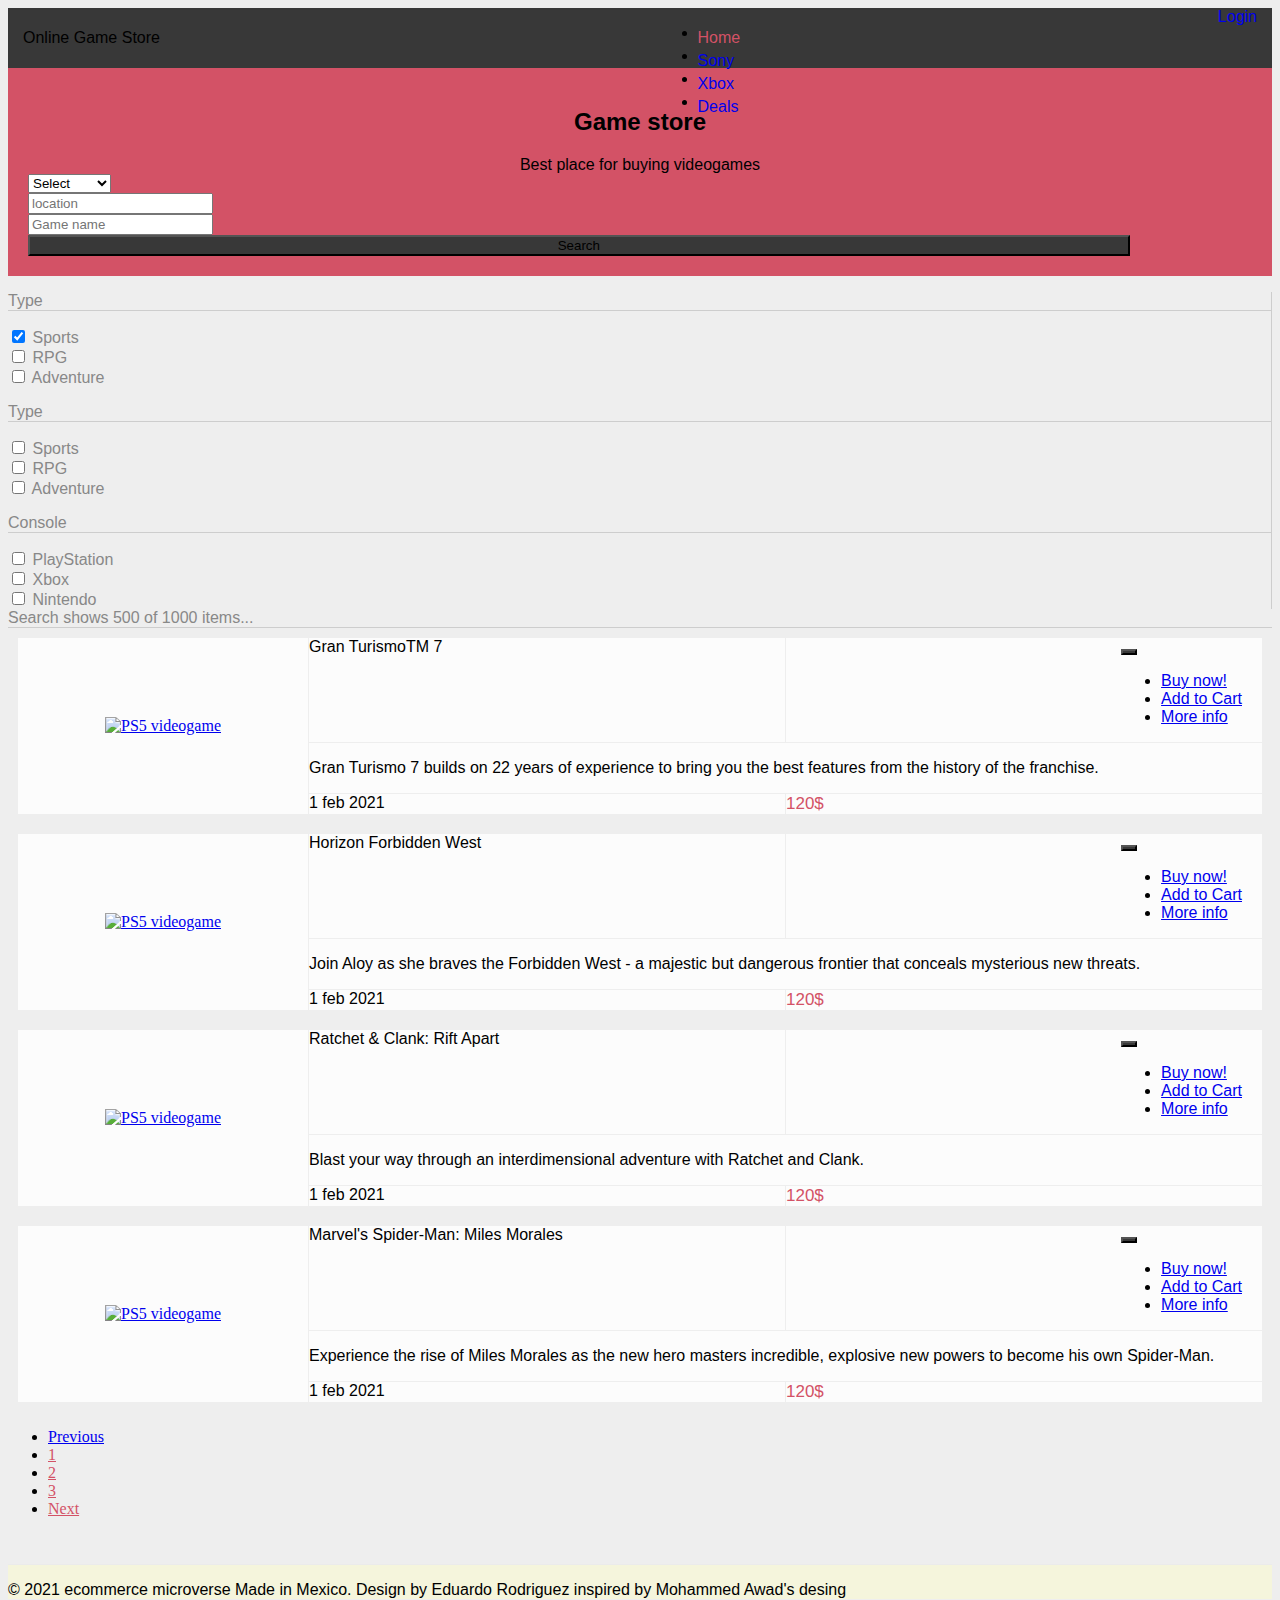
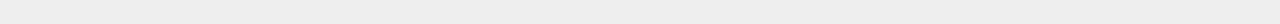
==== commit 741008be: "(fix) Web hint error for atl img in search page" ====
--- a/searchResult.html
+++ b/searchResult.html
@@ -168,7 +168,7 @@
                     <div class="result-grid mt-3">
                        <div class="item-img">
                            <a href="#">
-                               <img src="./img/ps5-gt7-video-thumb-block-07-en-110620.jpg" />
+                               <img src="./img/ps5-gt7-video-thumb-block-07-en-110620.jpg" alt="PS5 videogame" />
                            </a>
                        </div>
                        
@@ -209,7 +209,7 @@
                     <div class="result-grid mt-3">
                        <div class="item-img">
                            <a href="#">
-                               <img src="./img/ps5-hzd-video-thumb-block-05-en-110620.jpg" />
+                               <img src="./img/ps5-hzd-video-thumb-block-05-en-110620.jpg" alt="PS5 videogame" />
                            </a>
                        </div>
                        <div class="item-actionbtn">
@@ -246,7 +246,7 @@
                     <div class="result-grid mt-3">
                        <div class="item-img">
                            <a href="#">
-                               <img src="./img/ps5-ratchet_clank-video-thumb-block-06-en-110620.jpg" />
+                               <img src="./img/ps5-ratchet_clank-video-thumb-block-06-en-110620.jpg" alt="PS5 videogame" />
                            </a>
                        </div>
                        
@@ -287,7 +287,7 @@
                     <div class="result-grid mt-3">
                        <div class="item-img">
                            <a href="#">
-                               <img src="./img/ps5-spiderman-video-thumb-block-9-en-110620.jpg" />
+                               <img src="./img/ps5-spiderman-video-thumb-block-9-en-110620.jpg" alt="PS5 videogame" />
                            </a>
                        </div>
                        <div class="item-actionbtn">
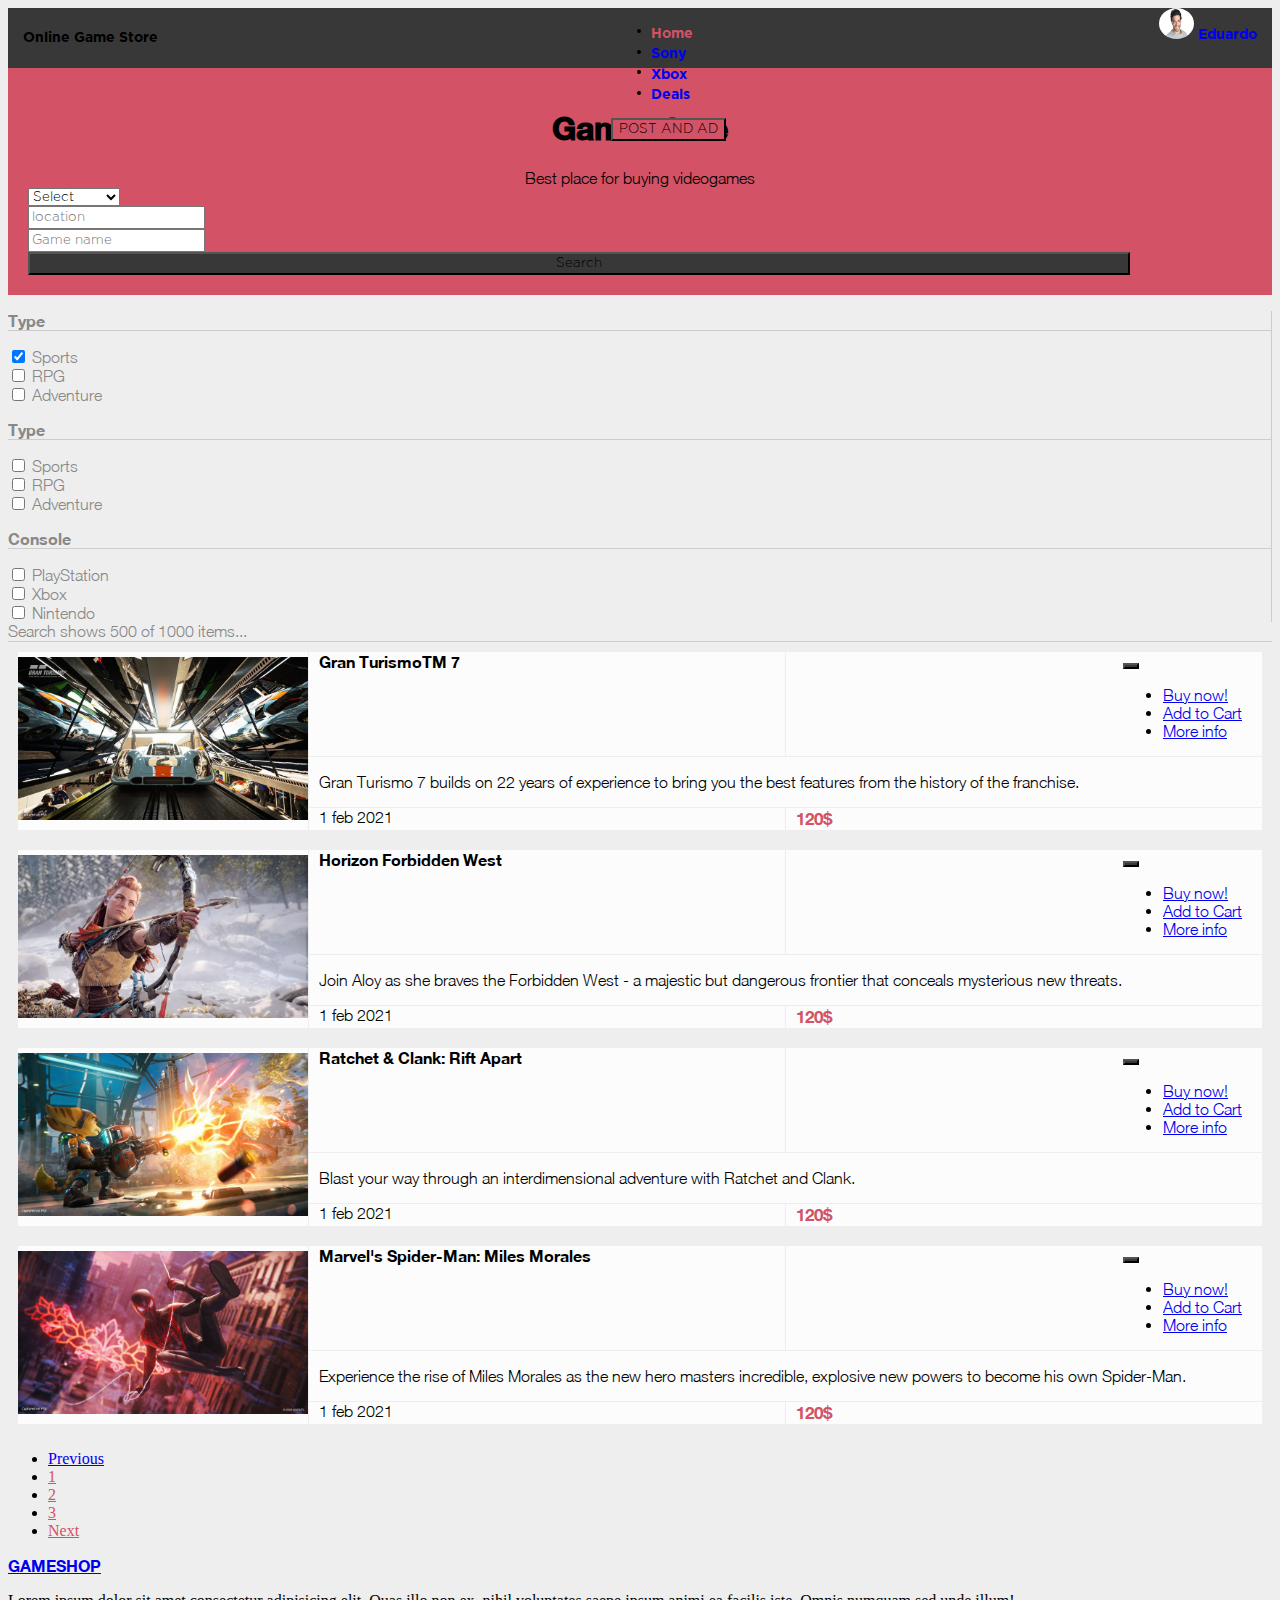
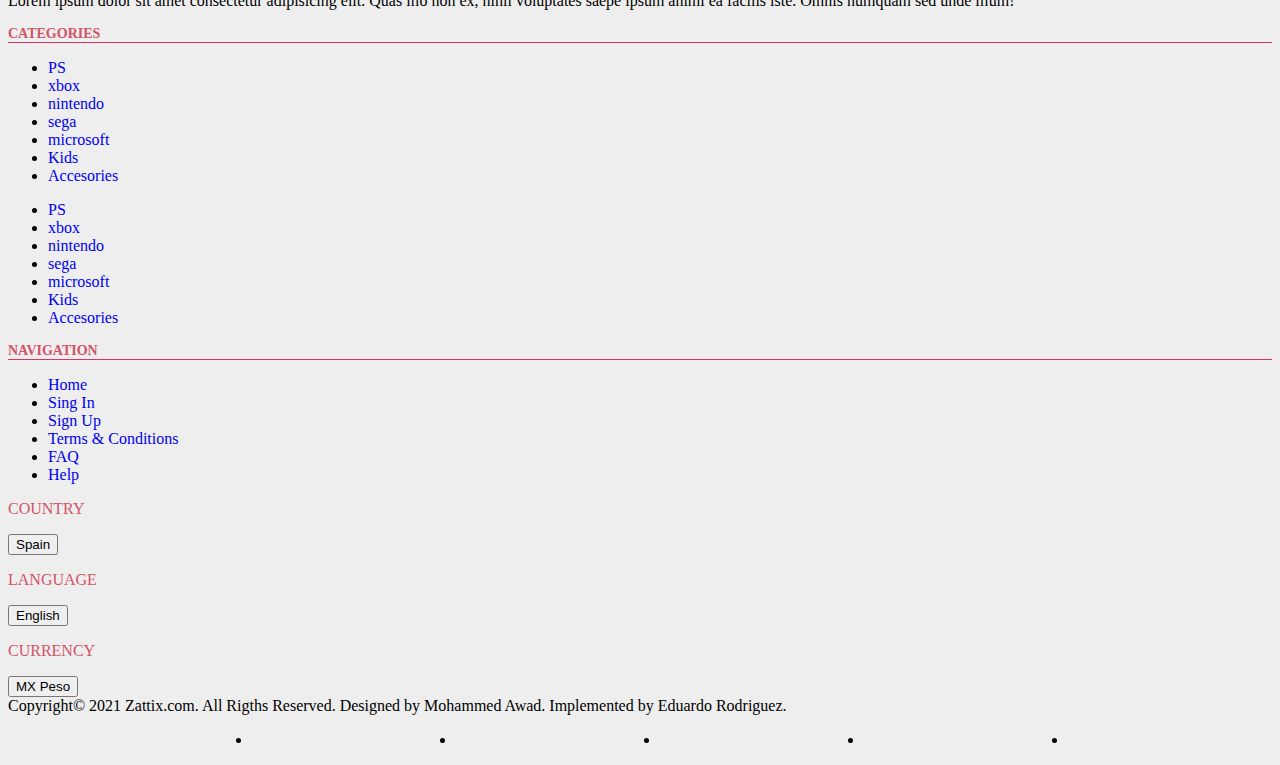
==== commit bf225731: "Merge pull request #1 from EroAuditore/Online-Store-Mobile" ====
--- a/searchResult.html
+++ b/searchResult.html
@@ -20,13 +20,13 @@
     <header class="header-container">
         <nav class="bgc-black nav sticky-top">
             <div class="left-nav-section gotham-bold">
-                <a href="#" ><i class="fas fa-gamepad fa-2x txt-red me-2"></i></a>
+                <a href="./index.html" ><i class="fas fa-gamepad fa-2x txt-red me-2"></i></a>
                 <span class="text-white"> Online Game Store</span>
             </div>
             <div class="menu-section gotham-bold d-none d-md-flex">
                 <ul class="d-flex list-unstyled text-decoration-none align-items-center main-menu mb-0">
                     <li >
-                        <a href="index.html">
+                        <a href="./index.html">
                             <i class="fas fa-home txt-red  "></i>
                             <span class="txt-red ms-2">Home</span>
                         </a>
@@ -50,11 +50,13 @@
                         </a>
                     </li>
                 </ul>
+                <button type="submit" class="btn bgc-red text-white gotham-light p-1 ms-2">POST AND AD</button>
             </div>
             <div class="login-section d-flex gotham-bold">
                 <a href="#" class="d-none d-md-flex align-items-center">
                     <i class="fas fa-user txt-red me-2"></i>
-                    <span class="text-white"> Login</span>
+                    <img class="user-img" src="./img/user.jpg" alt="user login"/>
+                    <span class="text-white ms-2"> Eduardo</span>
                 </a>
                 <a href="#" class="d-flex d-md-none">
                     <i class="fas fa-bars txt-red fa-2x"></i>
@@ -63,12 +65,11 @@
             </div>
 
         </nav>
-
         <div class="search-bar bgc-red">
-            <h2 class="text-white helvetica-bold">Game store</h2>
+            <h1 class="text-white helvetica-bold">Game store</h1>
             <span class="text-white helvetica-light"> Best place for buying videogames</span>
             <form action="/searchResult.html" class="form-search">
-                <div class="row mt-2">
+                <div class="row d-none d-md-flex mt-2">
                     <div class="col-3">
                         <select class="select-cat form-select gotham-light">
                             <option value="" selected>Select</option>
@@ -78,13 +79,13 @@
                             <option value="RPG">RPG</option>
                         </select>
                     </div>
-                    <div class="col-4">
+                    <div class="col-3">
                         <input type="text" class="form-control gotham-light" placeholder="location">
                     </div>
-                    <div class="col-4">
+                    <div class="col-4 ">
                         <input type="text" class="form-control gotham-light" placeholder="Game name">
                     </div>
-                    <div class="col-1 p-1">
+                    <div class="col-2 p-1">
                         <button type="submit" class="btn bgc-black text-white gotham-light p-1">Search</button>
                     </div>
                 </div>
@@ -340,28 +341,164 @@
             
         </div>
     </main>
-    <footer>
-        <div class="row">
-            <div class="footer-legal ">
-                <div class="wrapper-footer helvetica-light">
-                    <p>
-                        © 2021 ecommerce microverse
-                        Made in Mexico.
-                        Design by Eduardo Rodriguez inspired by Mohammed Awad's desing  </p>
-                </div>
-                <ul class="footer-links-social ">
-                    <li><a href="https://www.facebook.com/thenextweb"  ><i class="icon fab fa-facebook-f"></i></a>
-                    </li><li><a href="https://twitter.com/thenextweb"   ><i class="icon fab fa-twitter"></i></a>
-                    </li><li><a href="https://www.youtube.com/user/thenextweb"  ><i class="icon fab fa-youtube"></i></a>
-                    </li><li><a href="https://www.instagram.com/thenextweb"   ><i class="icon fab fa-instagram"></i></a>
-                    </li><li><a href="https://www.pinterest.com/thenextweb"   ><i class="icon fab fa-pinterest-p"></i></a>
-                    </li><li><a href="https://thenextweb.com/feed/"   ><i class="icon fas fa-rss"></i></a>
-                    </li><li><a data-modal="modalStayTuned" href="#"  ><i class="icon fas fa-envelope"></i></a>
-                    </li>
+    <footer class="container-fluid m-0 footer border-top pt-4 bg-light">
+        <div class="row m-0 g-0 ">
+          <div class="col-12 col-md-6 col-lg-3 px-2 px-md-4">
+            <a class="navbar-brand me-1 helvetica-bold text-muted" href="#">
+                <i class="fas fa-gamepad ps-0 p-2 fw-bold"></i>GAMESHOP</a>
+            <p class="text-muted">
+              Lorem ipsum dolor sit amet consectetur adipisicing elit. Quas illo
+              non ex, nihil voluptates saepe ipsum animi ea facilis iste. Omnis
+              numquam sed unde illum!
+            </p>
+          </div>
+          <div class="col-12 col-md-6 col-lg-3 px-2 px-md-4">
+            <div class="row">
+              <div class="col-12">
+                <h3 class="gotham-rounded txt-red footer-section-title">
+                  CATEGORIES
+                </h3>
+              </div>
+              <div class="col-6">
+                <ul class="footer-links list-unstyled">
+                  <li class="footer-item helvetica-ligth">
+                    <a class="text-muted" href="#">PS</a>
+                  </li>
+                  <li class="footer-item helvetica-ligth">
+                    <a class="text-muted" href="#">xbox</a>
+                  </li>
+                  <li class="footer-item helvetica-ligth">
+                    <a class="text-muted" href="#">nintendo</a>
+                  </li>
+                  <li class="footer-item helvetica-ligth">
+                    <a class="text-muted" href="#">sega</a>
+                  </li>
+                  <li class="footer-item helvetica-ligth">
+                    <a class="text-muted" href="#">microsoft</a>
+                  </li>
+                  <li class="footer-item helvetica-ligth">
+                    <a class="text-muted" href="#">Kids</a>
+                  </li>
+                  <li class="footer-item helvetica-ligth">
+                    <a class="text-muted" href="#"> Accesories</a>
+                  </li>
                 </ul>
+              </div>
+              <div class="col-6">
+                <ul class="footer-links list-unstyled">
+                    <li class="footer-item helvetica-ligth">
+                      <a class="text-muted" href="#">PS</a>
+                    </li>
+                    <li class="footer-item helvetica-ligth">
+                      <a class="text-muted" href="#">xbox</a>
+                    </li>
+                    <li class="footer-item helvetica-ligth">
+                      <a class="text-muted" href="#">nintendo</a>
+                    </li>
+                    <li class="footer-item helvetica-ligth">
+                      <a class="text-muted" href="#">sega</a>
+                    </li>
+                    <li class="footer-item helvetica-ligth">
+                      <a class="text-muted" href="#">microsoft</a>
+                    </li>
+                    <li class="footer-item helvetica-ligth">
+                      <a class="text-muted" href="#">Kids</a>
+                    </li>
+                    <li class="footer-item helvetica-ligth">
+                      <a class="text-muted" href="#"> Accesories</a>
+                    </li>
+                  </ul>
+              </div>
             </div>
-            
+          </div>
+          <div class="col-12 col-md-6 col-lg-3 px-2 px-md-4">
+            <h3 class="txt-red gotham-rounded footer-section-title">
+              NAVIGATION
+            </h3>
+  
+            <ul class="footer-links list-unstyled">
+              <li class="footer-item helvetica-ligth">
+                <a class="text-muted" href="index.html">Home</a>
+              </li>
+              <li class="footer-item helvetica-ligth">
+                <a class="text-muted" href="#">Sing In</a>
+              </li>
+              <li class="footer-item helvetica-ligth">
+                <a class="text-muted" href="#">Sign Up</a>
+              </li>
+              <li class="footer-item helvetica-ligth">
+                <a class="text-muted" href="#">Terms & Conditions</a>
+              </li>
+              <li class="footer-item helvetica-ligth">
+                <a class="text-muted" href="#">FAQ</a>
+              </li>
+              <li class="footer-item helvetica-ligth">
+                <a class="text-muted" href="#">Help</a>
+              </li>
+            </ul>
+          </div>
+          <div class="col-12 col-md-6 col-lg-3">
+            <div class="row p-4 user-preferences">
+              <div class="col-5 col-lg-6 g-0 text-center">
+                <p class="txt-red">COUNTRY</p>
+              </div>
+              <div class="col-5 col-lg-6 text-center">
+                <button type="button" class="btn bg-light border w-100">
+                  Spain
+                </button>
+              </div>
+              <div class="col-5 col-lg-6 text-center">
+                <p class="txt-red">LANGUAGE</p>
+              </div>
+              <div class="col-5 col-lg-6 text-center">
+                <button type="button" class="btn bg-light border w-100">
+                  English
+                </button>
+              </div>
+              <div class="col-5 col-lg-6 text-center">
+                <p class="txt-red">CURRENCY</p>
+              </div>
+              <div class="col-5 col-lg-6 text-center">
+                <button type="button" class="btn bg-light border w-100">
+                  MX Peso
+                </button>
+              </div>
+            </div>
+          </div>
         </div>
-    </footer>
+        <div class="row container-fluid m-0 copy-info border-top pt-2 g-0">
+          <div class="col-8 col-sm-9 text-muted copy-right ps-2 ps-md-4">
+            Copyright&copy; 2021 Zattix.com. All Rigths Reserved. Designed by Mohammed Awad. Implemented by Eduardo Rodriguez.
+          </div>
+          <div class="col-3">
+            <ul class="list-unstyled social-icons">
+              <li>
+                <a href="#">
+                  <i class="fab fa-yahoo text-muted pe-2 pe-md-0"></i>
+                </a>
+              </li>
+              <li>
+                <a href="#"
+                  ><i class="fab fa-google-plus-g text-muted pe-2 pe-md-0"></i
+                ></a>
+              </li>
+              <li>
+                <a href="#">
+                  <i class="fab fa-linkedin-in text-muted pe-2 pe-md-0"></i>
+                </a>
+              </li>
+              <li>
+                <a href="#">
+                  <i class="fab fa-twitter text-muted pe-2 pe-md-0"></i>
+                </a>
+              </li>
+              <li>
+                <a href="#"><i class="fab fa-facebook-f text-muted"></i></a>
+              </li>
+            </ul>
+          </div>
+        </div>
+      </footer>
+
 </body>
 </html>--- a/css/main.css
+++ b/css/main.css
@@ -39,13 +39,6 @@
   display: flex;
   flex-direction: column;
   top: 200px;
-}
-
-footer {
-  border-top: 1px solid #ebebeb;
-  margin-top: 30px;
-  margin-bottom: 25px;
-  background-color: beige;
 }
 
 .gotham-bold {
@@ -101,6 +94,7 @@
   box-sizing: border-box;
   display: flex;
   justify-content: space-between;
+  font-size: 14px;
 }
 
 .left-nav-section {
@@ -140,7 +134,7 @@
 
 .cover img {
   height: 45vh;
-  filter: drop-shadow(0px 5px 3px black);
+  filter: drop-shadow(0 5px 3px black);
   animation: drop 1.5s ease;
 }
 
@@ -180,6 +174,12 @@
 
 .footer-links-social li {
   list-style: none;
+}
+
+.social-icons {
+  display: flex;
+  justify-content: space-evenly;
+  font-size: 16px;
 }
 
 .footer-links-social i {
@@ -201,6 +201,11 @@
   border-bottom: 1px solid #88888852;
 }
 
+.footer-section-title {
+  border-bottom: 1px solid #d53266;
+  font-size: 14px;
+}
+
 .result-descr {
   border-bottom: 1px solid #88888852;
 }
@@ -232,18 +237,22 @@
 
 .item-header {
   grid-area: header;
+  padding-left: 10px;
 }
 
 .item-description {
   grid-area: description;
+  padding-left: 10px;
 }
 
 .item-date {
   grid-area: date;
+  padding-left: 10px;
 }
 
 .item-price {
   grid-area: price;
+  padding-left: 10px;
 }
 
 .form-search {
@@ -263,13 +272,20 @@
   color: #d35266;
 }
 
+.user-img {
+  border-radius: 50%;
+  width: 35px;
+  height: 31px;
+}
+
 @keyframes drop {
   0% {
-    opacity: 0px;
+    opacity: 0;
     transform: translateY(-80px);
   }
+
   100% {
     opacity: 1;
-    transform: translateY(0px);
+    transform: translateY(0);
   }
 }
